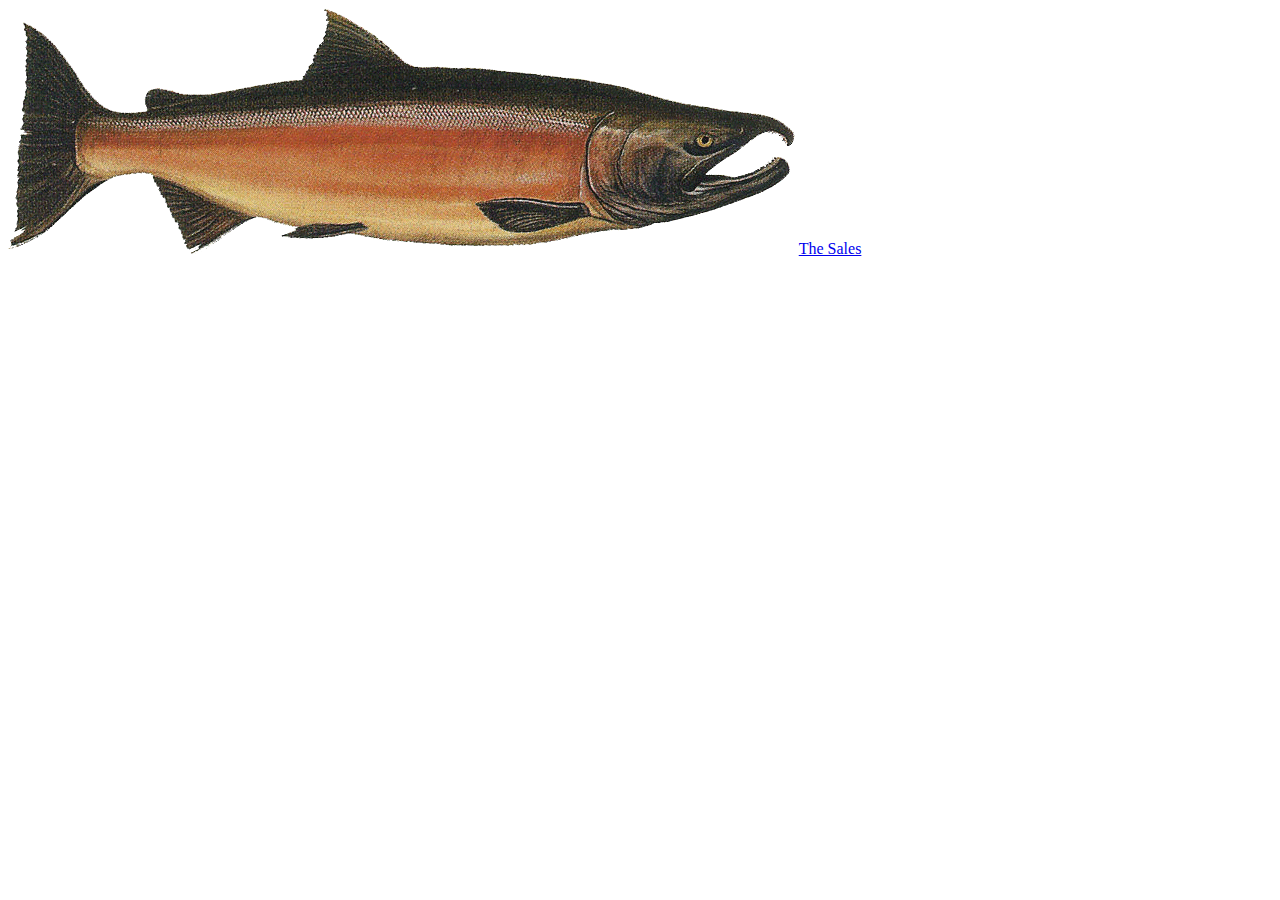
==== pages/index.html @ 7fad6bd9 "Merge pull request #1 from Ibrahim-Khdairat/lab06-Objects" ====
<!DOCTYPE html>
<html lang="en">
<head>
    <meta charset="UTF-8">
    <meta http-equiv="X-UA-Compatible" content="IE=edge">
    <meta name="viewport" content="width=device-width, initial-scale=1.0">
    <title>Salmon Cookies</title>
</head>
<body>
    <img src="../salmon.png" alt="img" srcset="">
    <a href="sales.html">The Sales</a>
</body>
</html>
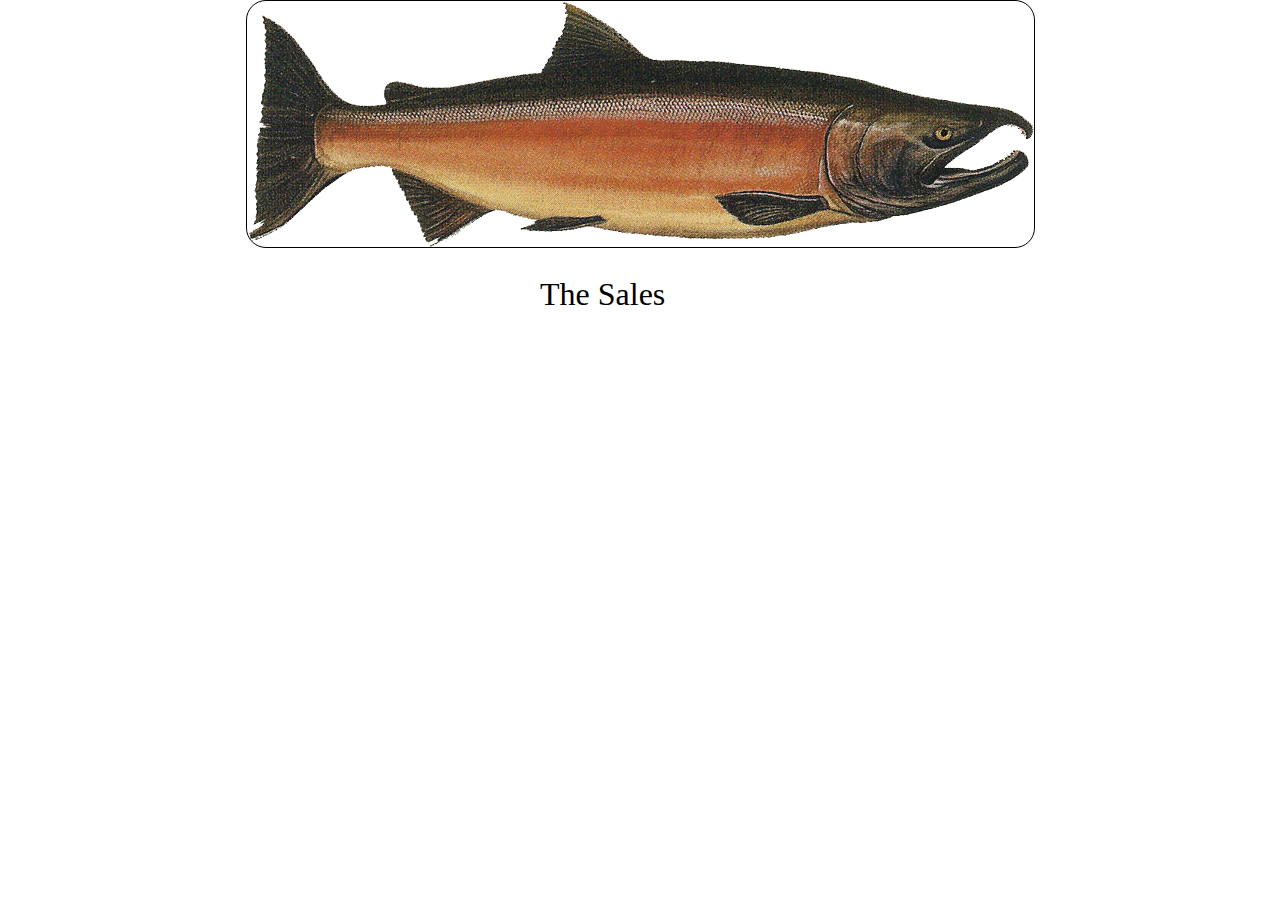
==== commit ea08e26a: "Merge pull request #2 from Ibrahim-Khdairat/lab07-Constructor" ====
--- a/pages/index.html
+++ b/pages/index.html
@@ -4,10 +4,17 @@
     <meta charset="UTF-8">
     <meta http-equiv="X-UA-Compatible" content="IE=edge">
     <meta name="viewport" content="width=device-width, initial-scale=1.0">
+    <link rel="stylesheet" href="../css/reset.css">
+    <link rel="stylesheet" href="../css/style.css">
+    <link rel="shortcut icon" href="../salmon.png" type="image/x-icon">
     <title>Salmon Cookies</title>
 </head>
 <body>
-    <img src="../salmon.png" alt="img" srcset="">
-    <a href="sales.html">The Sales</a>
+    <div id ="main">
+
+        <img src="../salmon.png" alt="img" srcset="">
+        <a href="sales.html">The Sales</a>
+    </div>
+
 </body>
 </html>--- a/css/style.css
+++ b/css/style.css
@@ -0,0 +1,86 @@
+/* #Location h2
+{
+    margin-left: 20px;
+    margin-top: 40px;
+    margin-bottom: 20px;
+    font-size: 40px;
+    font-weight: bold;
+    font-family: 'Courier New', Courier, monospace;
+
+}
+
+
+#Location li
+{
+    list-style: disc;
+    margin-left: 70px;
+    padding-top: 4px;
+    margin-bottom: 5px;
+    font-size: 20px;
+    font-family: 'Franklin Gothic Medium', 'Arial Narrow', Arial, sans-serif;
+}
+
+#Location ul 
+{
+    margin-bottom: 20px;
+} */
+
+
+
+#main a
+{
+   text-decoration: none;
+  
+font-size: xx-large;
+color: black;
+display: block;
+margin-left: auto;
+margin-right: auto;
+width: 200px;
+}
+
+#main img
+{
+    border: solid 1px black;
+    border-radius: 20px;
+    display: block;
+    margin-left: auto;
+    margin-right: auto;
+    margin-bottom: 30px;
+}
+
+
+
+#Tables table, td ,th
+{
+border :1px black solid ;
+}
+#Tables table 
+{
+    width: 1000px;
+    border-collapse: collapse;
+  
+}
+#Tables
+{
+    margin-top: 50px;
+    margin-left: 50px;
+}
+
+#Tables td
+{
+    text-align: center;
+    height: 20px;
+    width: 100px;
+    padding-top: 7px;
+}
+
+th
+{
+    width: 100px;
+    height: 30px;
+font-weight: bolder;
+padding-top: 7px;
+
+}
+
